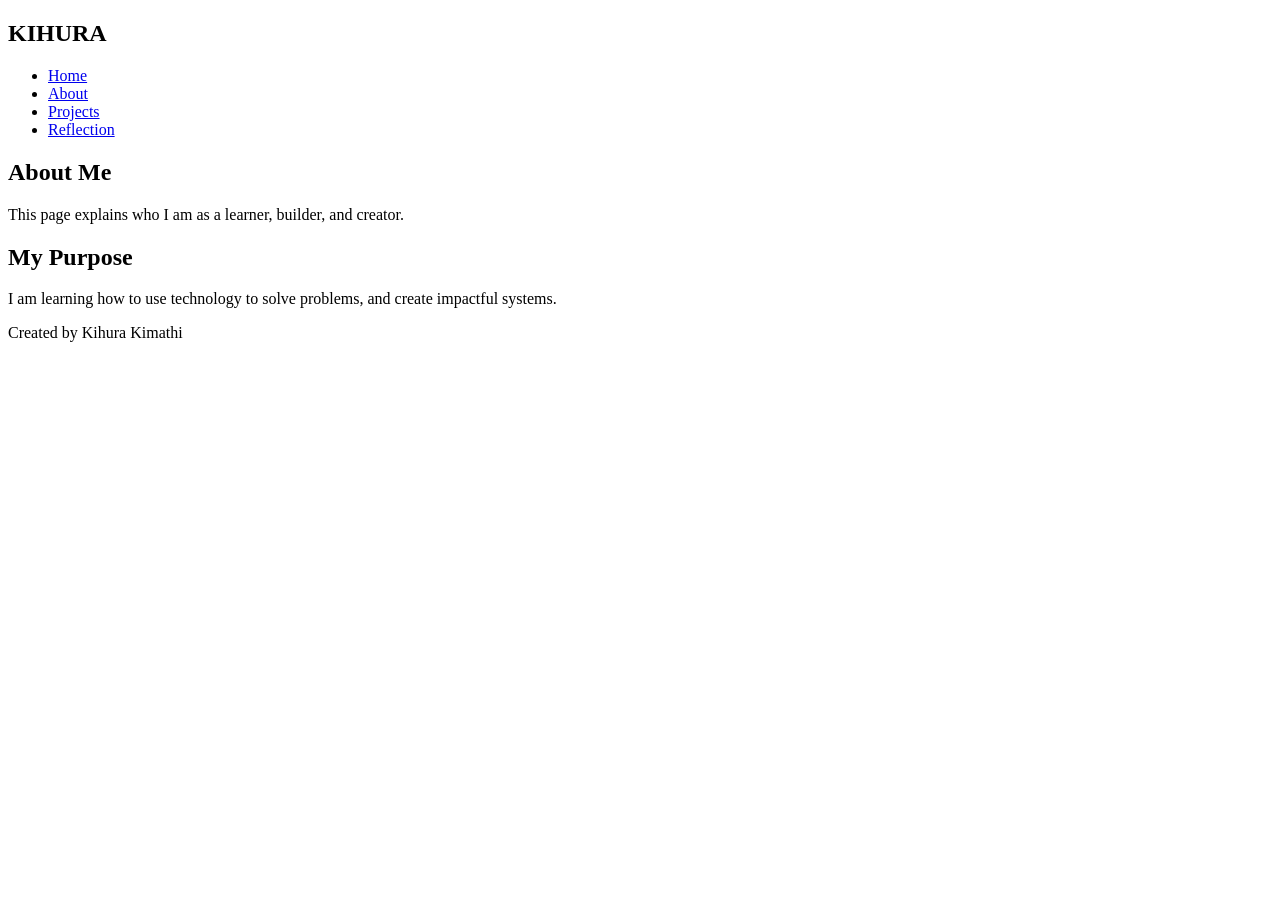
==== about.html @ b65c7aa9 "Add files via upload" ====
<!DOCTYPE html>
<html lang="en">
<head>
<meta charset="UTF-8">
<meta name="viewport" content="width=device-width, initial-scale=1.0">
<title>About Me</title>
<link rel="stylesheet" href="style.css">
</head>
<body>
<nav>
<h2 class="logo">KIHURA</h2>
<ul>
<li><a href="index.html">Home</a></li>
<li><a href="about.html">About</a></li>
<li><a href="projects.html">Projects</a></li>
<li><a href="reflection.html">Reflection</a></li>
</ul>
</nav>
<section class="page-header">
<h1>About Me</h1>
<p>This page explains who I am as a learner, builder, and creator.</p>
</section>
<section class="card">
<h2>My Purpose</h2>
<p>I am learning how to use technology to solve problems, and create impactful systems.</p>
</section>
<footer>
<p>Created by Kihura Kimathi</p>
</footer>
</body>
</html>
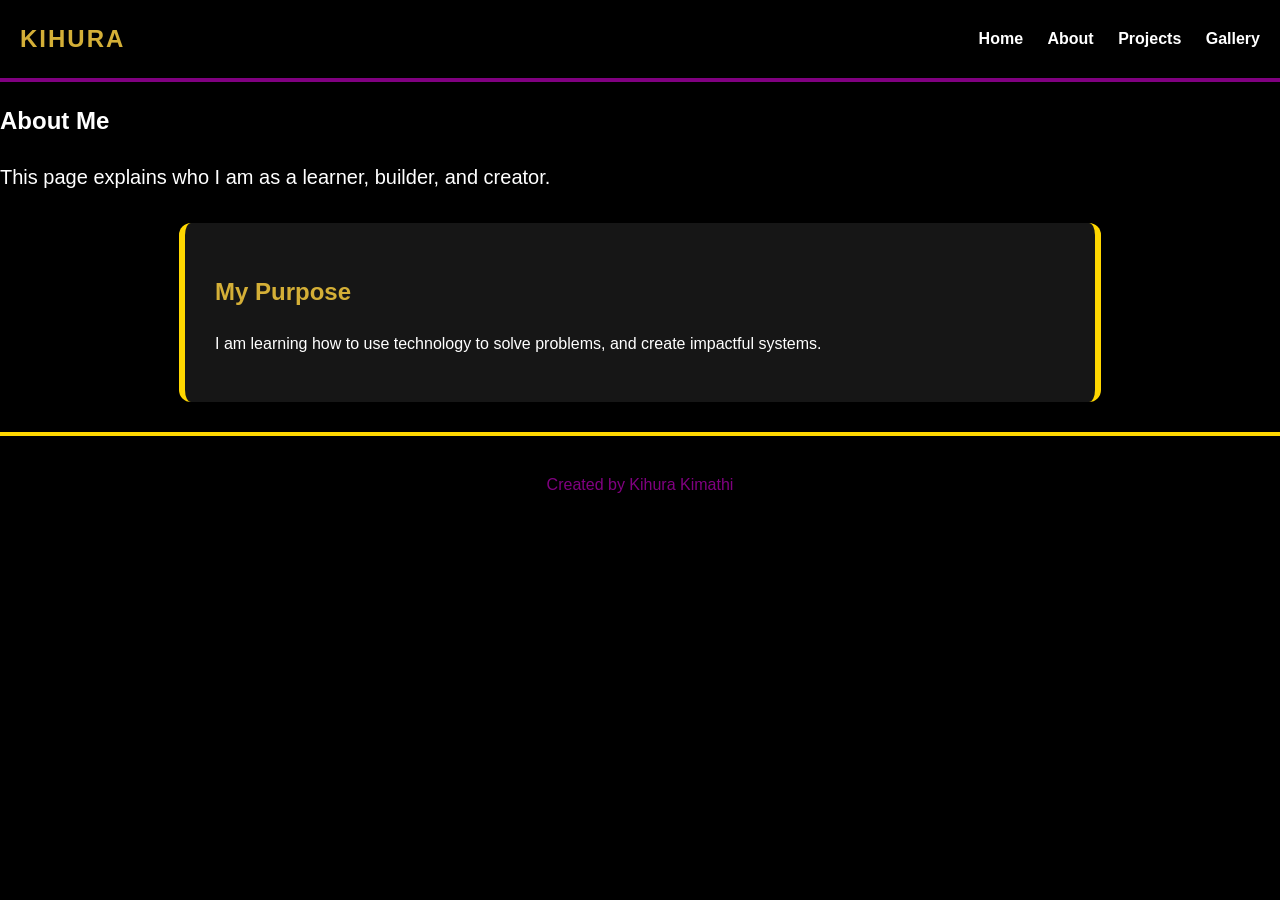
==== commit 91c82f29: "Add files via upload" ====
--- a/about.html
+++ b/about.html
@@ -13,7 +13,7 @@
 <li><a href="index.html">Home</a></li>
 <li><a href="about.html">About</a></li>
 <li><a href="projects.html">Projects</a></li>
-<li><a href="reflection.html">Reflection</a></li>
+<li><a href="Gallery.html">Gallery</a></li>
 </ul>
 </nav>
 <section class="page-header">
--- a/style.css
+++ b/style.css
@@ -0,0 +1,239 @@
+.logo {
+  text-align: center;
+}
+
+body {
+margin: 0;
+padding: 0;
+font-family: Arial, Helvetica, sans-serif;
+background-color: #000000;
+color: #ffffff;
+line-height: 1.6;
+}
+/* Navigation Bar */
+nav {
+background-color: #000000;
+border-bottom: 4px solid #800080;
+padding: 20px;
+display: flex;
+justify-content: space-between;
+align-items: center;
+}
+/* Logo Text */
+.logo  
+nav {
+background-color: #000000;
+border-bottom: 4px solid #d4af37;
+padding: 20px;
+display: flex;
+justify-content: space-between;
+align-items: center;
+}
+/* Logo Text */
+.logo {color: #d4af37;
+margin: 0;
+letter-spacing: 2px;
+}
+/* Navigation List */
+nav ul {
+list-style: none;
+margin: 0;
+padding: 0;
+}
+/* Navigation Items */
+nav li {
+display: inline-block;
+margin-left: 20px;}
+/* Navigation Links */
+nav a {
+color: #ffffff;
+text-decoration: none;
+font-weight: bold;
+}
+/* Navigation Hover Effect *}
+/* Navigation Links */
+nav a {
+color: #ffffff;
+text-decoration: none;
+font-weight: bold;
+}
+/* Navigation Hover Effect */* Hero Paragraph */
+.hero p {
+font-size: 22px;
+color: #f5f5f5;
+}
+/* General Page Header */
+.page-header /* Hero Paragraph */
+.hero p {
+font-size: 22px;
+color: #f5f5f5;
+}
+/* General Page Header */
+.page-header p {
+font-size: 20px;
+color: #ffffff;
+}
+/* General Content Card */.card {
+background-color: #161616;
+border-left: 6px solid #ffd700;
+border-right: 6px solid #ffd700;
+margin: 30px auto;
+padding: 30px;
+max-width: 850px;
+border-radius: 12px;
+}
+/* Card Headings */.card h2 {
+color: #d4af37;
+}
+/* Card Paragraphs */
+.card p {
+color: #ffffff;
+}
+/* Project Grid Layout */
+.project-grid {
+display: flex;
+gap: 20px;
+justify-content: center;
+padding: 40px 20px;
+flex-wrap: wrap;
+}
+/* Individual Project Cards */
+.project-card {
+background-color: #161616;
+border-top: 5px solid #800080;
+border-bottom: 5px solid #800080;
+padding: 25px;
+width: 280px;
+border-radius: 12px;
+text-align: center;
+}
+/* Project Card Headings */
+.project-card h2 {
+color: #d4af37;
+}
+/* Project Card Paragraphs */
+.project-card p {
+color: #ffffff;
+}
+/* Button Style */
+.button {
+display: inline-block;
+background-color: #800080;
+color: #000000;
+padding: 14px 28px;
+margin-top: 20px;
+text-decoration: none;
+font-weight: bold;
+border-radius: 8px;
+}
+/* Button Hover Effect */
+.button:hover {
+background-color: #000000;
+color: #800080;}
+/* Footer */
+footer {
+background-color: #000000;
+color: #800080;text-align: center;
+padding: 20px;
+border-top: 4px solid #ffd700;
+}
+/* Mobile Responsive Design */
+@media (max-width: 768px) {
+nav {
+flex-direction: column;
+text-align: center;
+}
+nav li {
+display: block;
+margin: 10px 0;
+}.hero h1 {
+font-size: 32px;
+}
+.project-card {
+width: 100%;max-width: 320px;
+}
+}body {
+    background-color: black;
+    color: white; /* Makes text visible on the black background */
+    margin: 0;
+    padding: 0;
+}
+.gallery {
+    text-align: center;
+    padding: 40px;
+}
+
+.image-container {
+    display: flex;
+    justify-content: center;
+    gap: 20px;
+    flex-wrap: wrap;
+}
+
+.image-container img {
+    width: 300px;
+    height: 200px;
+    object-fit: cover;
+    border: 3px solid #a020f0;
+    border-radius: 10px;
+    transition: transform 0.3s;
+}
+
+.image-container img:hover {
+    transform: scale(1.05);
+}
+.gallery {
+    text-align: center;
+    padding: 40px 20px;
+    background-color: #000;
+}
+
+.image-container {
+    display: flex;
+    justify-content: center;
+    flex-wrap: wrap;
+    gap: 30px;
+}
+
+.image-container img {
+    width: 250px;      /* Smaller image size */
+    height: 160px;
+    object-fit: cover;
+    border: 3px solid #ffd700;
+    border-radius: 12px;
+    box-shadow: 0 0 15px #800080;
+    transition: transform 0.3s ease;
+}
+
+.image-container img:hover {
+    transform: scale(1.05);
+    border-color: #800080;
+    box-shadow: 0 0 20px #ffd700;
+}
+
+.gallery h2 {
+    color: #ffd700;
+    margin-bottom: 30px;
+}
+.profile-pic {
+    position: fixed;
+    top: 120px;
+    right: 40px;
+    z-index: 1000;
+}
+
+.profile-pic img {
+    width: 180px;
+    height: 180px;
+    border-radius: 50%;
+    object-fit: cover;
+
+    border: 5px solid #FFD700; /* Gold border */
+    box-shadow: 0 0 20px #8000ff; /* Purple glow */
+
+    transition: transform 0.3s ease;
+}
+
+.profile-pic img:hover {
+    transform: scale(1.05);
+}
